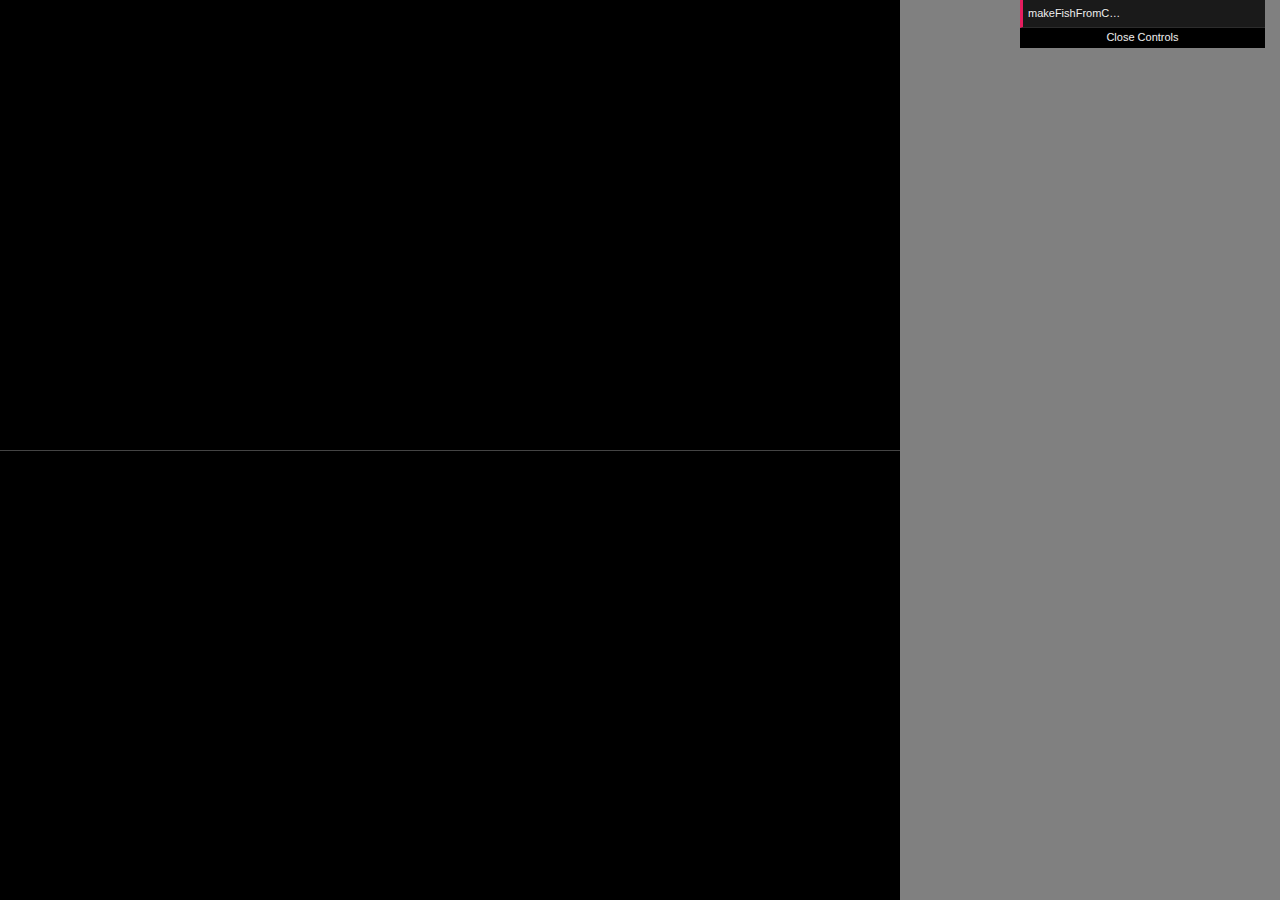
==== src/simple-version/index.html @ 37ed7753 "Create fish body as a solid of revolution" ====
<head>
	<style>
		body {
			background: gray;
			margin: 0px;
			overflow: hidden;
		}
	</style>

	<script src='./../lib/three.js'></script>
	<script src='./../lib/dat.gui.js'></script>
	<script src='./../lib/OrbitControls.js'></script>
	<script src='./flyingfish.js'></script>
</head>

<body>
</body>
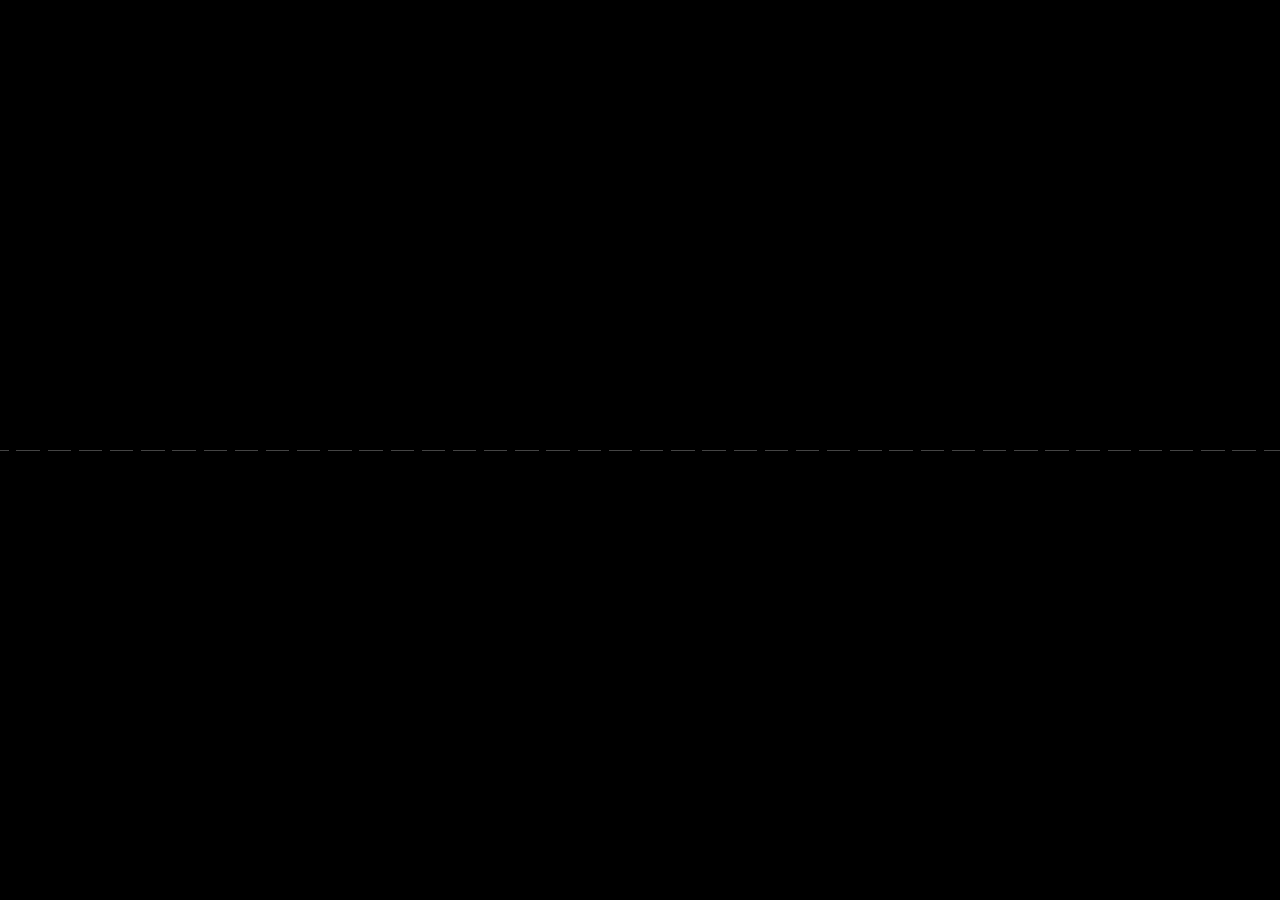
==== commit bf493256: "Refactor all code, make different modules for each responsability" ====
--- a/src/simple-version/index.html
+++ b/src/simple-version/index.html
@@ -10,7 +10,11 @@
 	<script src='./../lib/three.js'></script>
 	<script src='./../lib/dat.gui.js'></script>
 	<script src='./../lib/OrbitControls.js'></script>
-	<script src='./flyingfish.js'></script>
+	<script src='./inputhandler.js'></script>
+	<script src='./tracer.js'></script>
+	<script src='./fishmodeler.js'></script>
+	<script src='./scenewrapper.js'></script>
+	<script src='./fish.js'></script>
 </head>
 
 <body>
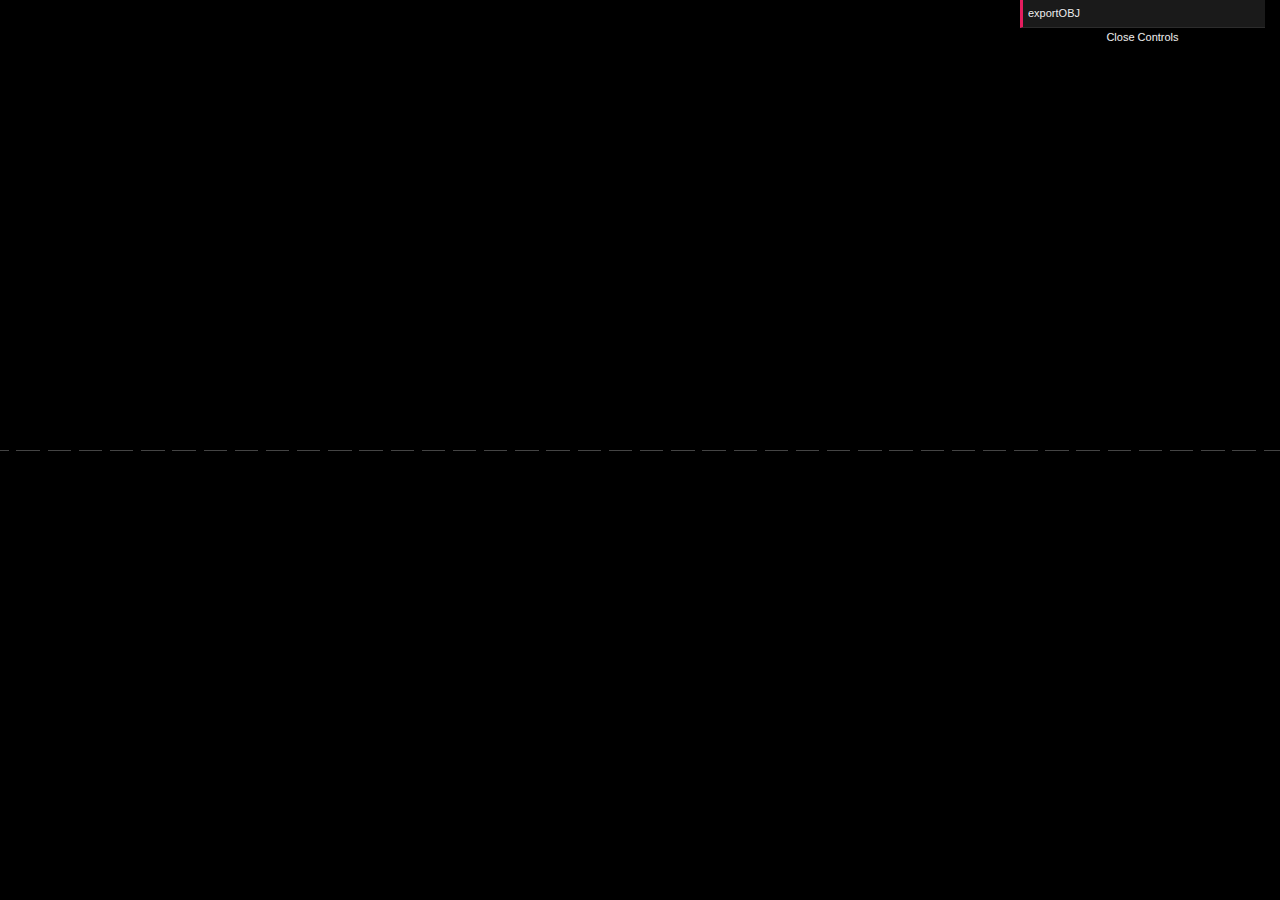
==== commit 53f7c5e6: "Add export to .obj feature" ====
--- a/src/simple-version/index.html
+++ b/src/simple-version/index.html
@@ -1,21 +1,27 @@
-<head>
-	<style>
-		body {
-			background: gray;
-			margin: 0px;
-			overflow: hidden;
-		}
-	</style>
-
-	<script src='./../lib/three.js'></script>
-	<script src='./../lib/dat.gui.js'></script>
-	<script src='./../lib/OrbitControls.js'></script>
-	<script src='./inputhandler.js'></script>
-	<script src='./tracer.js'></script>
-	<script src='./fishmodeler.js'></script>
-	<script src='./scenewrapper.js'></script>
-	<script src='./fish.js'></script>
-</head>
-
-<body>
+<head>
+	<style>
+		body {
+			background: gray;
+			margin: 0px;
+			overflow: hidden;
+		}
+	</style>
+
+	<script src='./../lib/three.js'></script>
+	<script src='./../lib/dat.gui.js'></script>
+	<script src='./../lib/OrbitControls.js'></script>
+	<script src='./inputhandler.js'></script>
+	<script src='./tracer.js'></script>
+	<script src='./bodymodeler.js'></script>
+	<script src='./finsmodeler.js'></script>
+	<script src='./eyesmodeler.js'></script>
+	<script src='./scenewrapper.js'></script>
+	<script src='./fish.js'></script>
+	<script src='./fishpartspecification.js'></script>
+	<script src='./drawinginterpreter.js'></script>
+	<script src='./exporter.js'></script>
+	<script src='./window.js'></script>
+</head>
+
+<body>
 </body>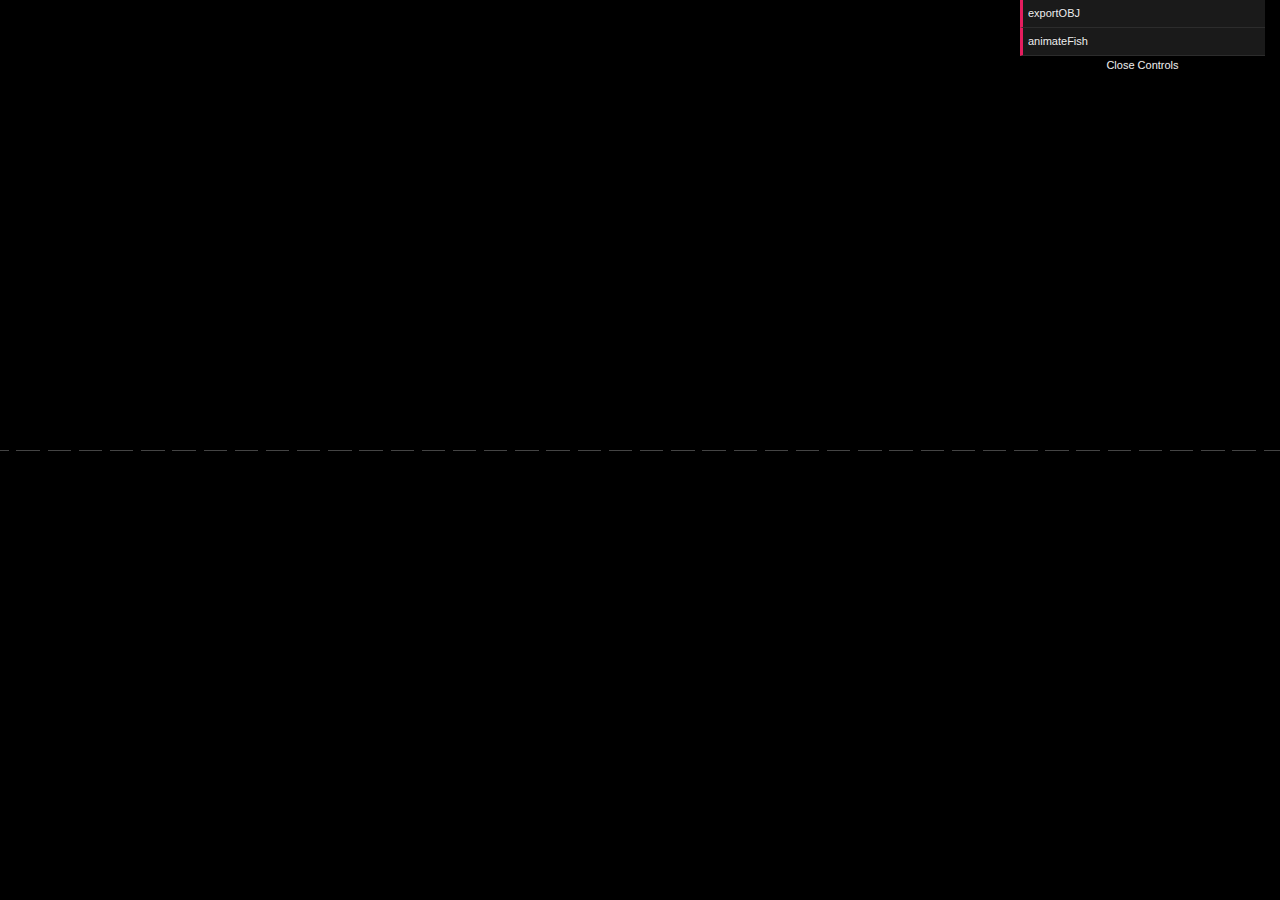
==== commit d502028d: "Create sinusoidal animation for the body" ====
--- a/src/simple-version/index.html
+++ b/src/simple-version/index.html
@@ -20,6 +20,7 @@
 	<script src='./fishpartspecification.js'></script>
 	<script src='./drawinginterpreter.js'></script>
 	<script src='./exporter.js'></script>
+	<script src='./animator.js'></script>
 	<script src='./window.js'></script>
 </head>
 
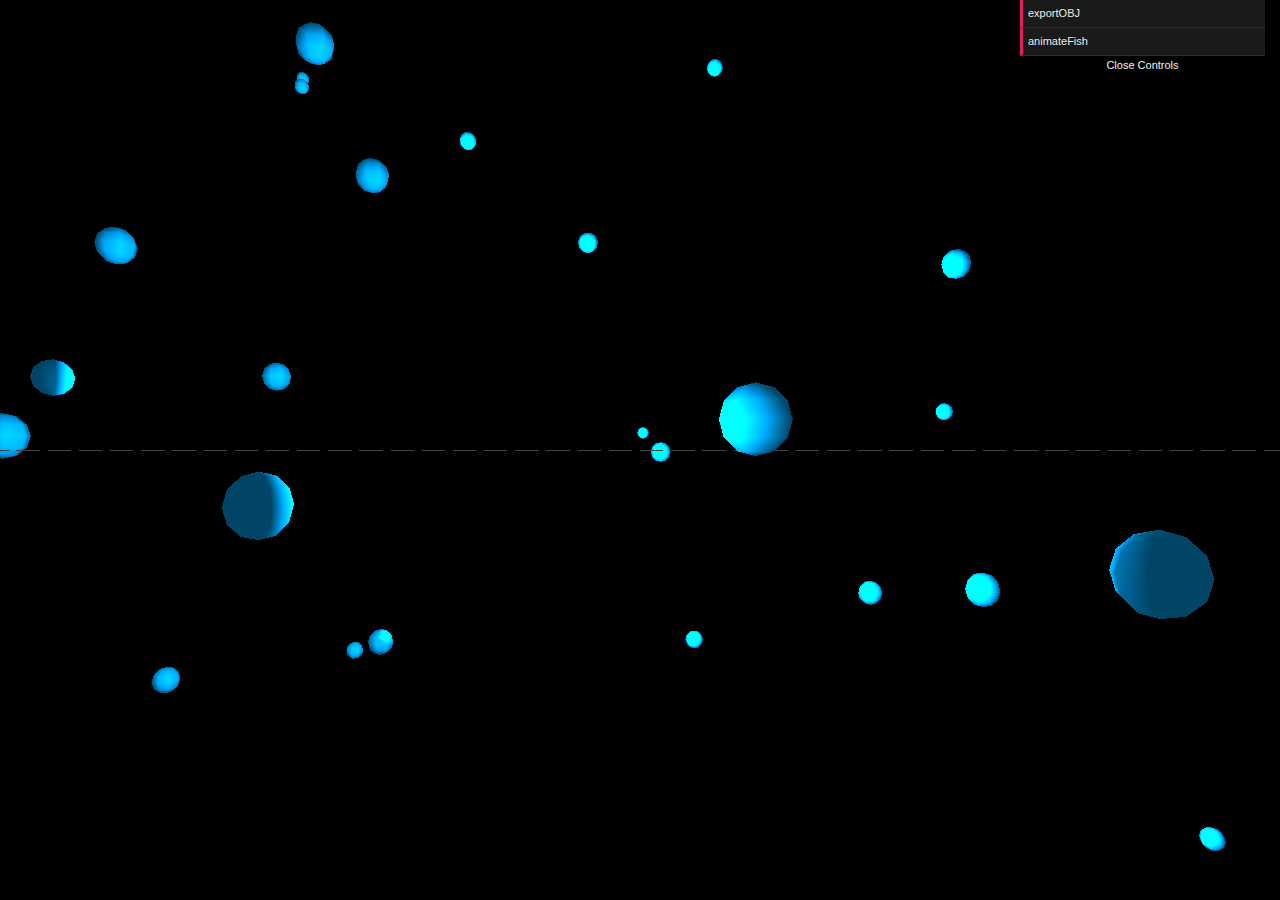
==== commit e84073d2: "ajout de bulles" ====
--- a/src/simple-version/index.html
+++ b/src/simple-version/index.html
@@ -20,7 +20,10 @@
 	<script src='./fishpartspecification.js'></script>
 	<script src='./drawinginterpreter.js'></script>
 	<script src='./exporter.js'></script>
+	
+	<script src='./bubbles.js'></script>
 	<script src='./animator.js'></script>
+
 	<script src='./window.js'></script>
 </head>
 
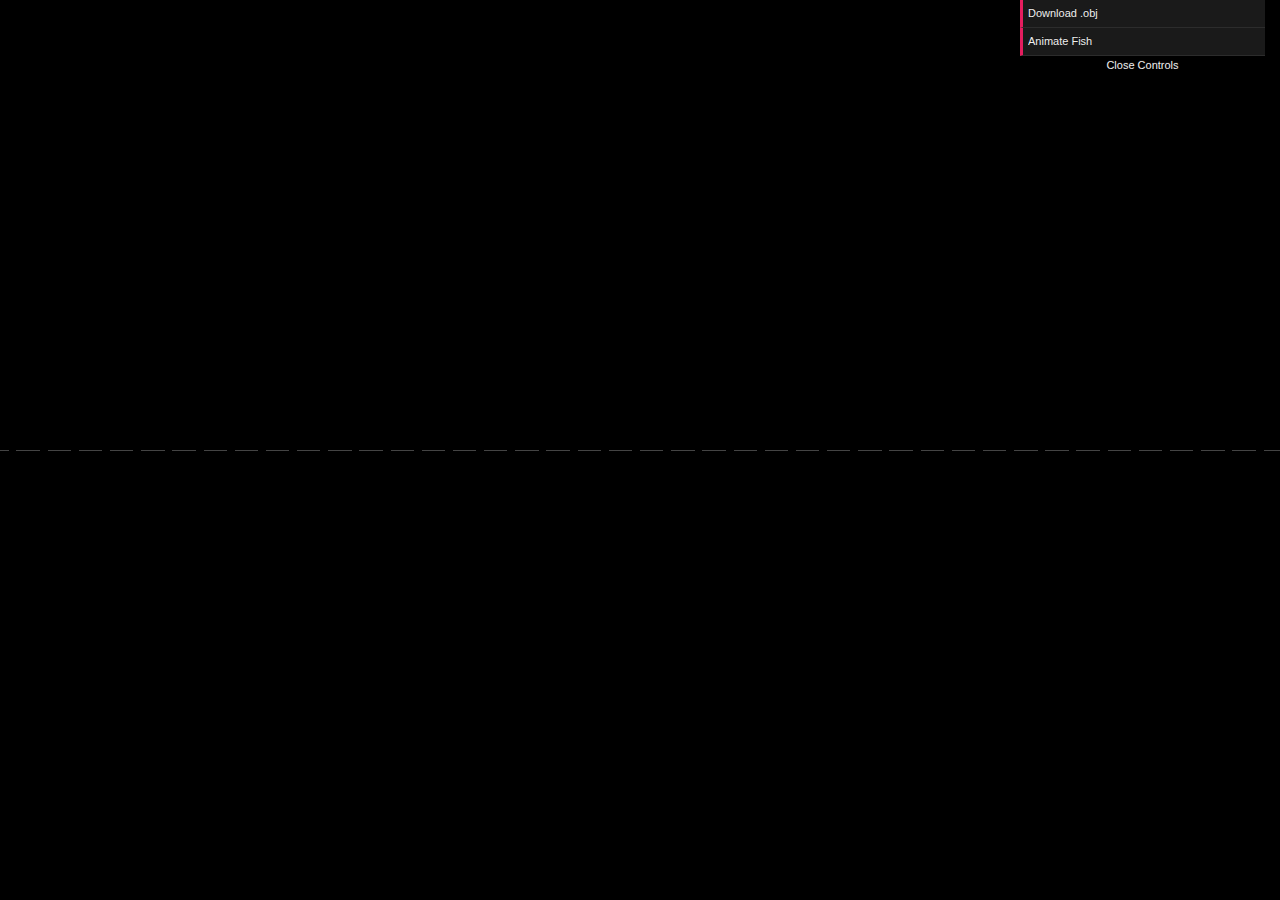
==== commit fac38530: "Add undo feature" ====
--- a/src/simple-version/index.html
+++ b/src/simple-version/index.html
@@ -20,6 +20,7 @@
 	<script src='./fishpartspecification.js'></script>
 	<script src='./drawinginterpreter.js'></script>
 	<script src='./exporter.js'></script>
+	<script src='./action.js'></script>
 	
 	<script src='./bubbles.js'></script>
 	<script src='./animator.js'></script>
